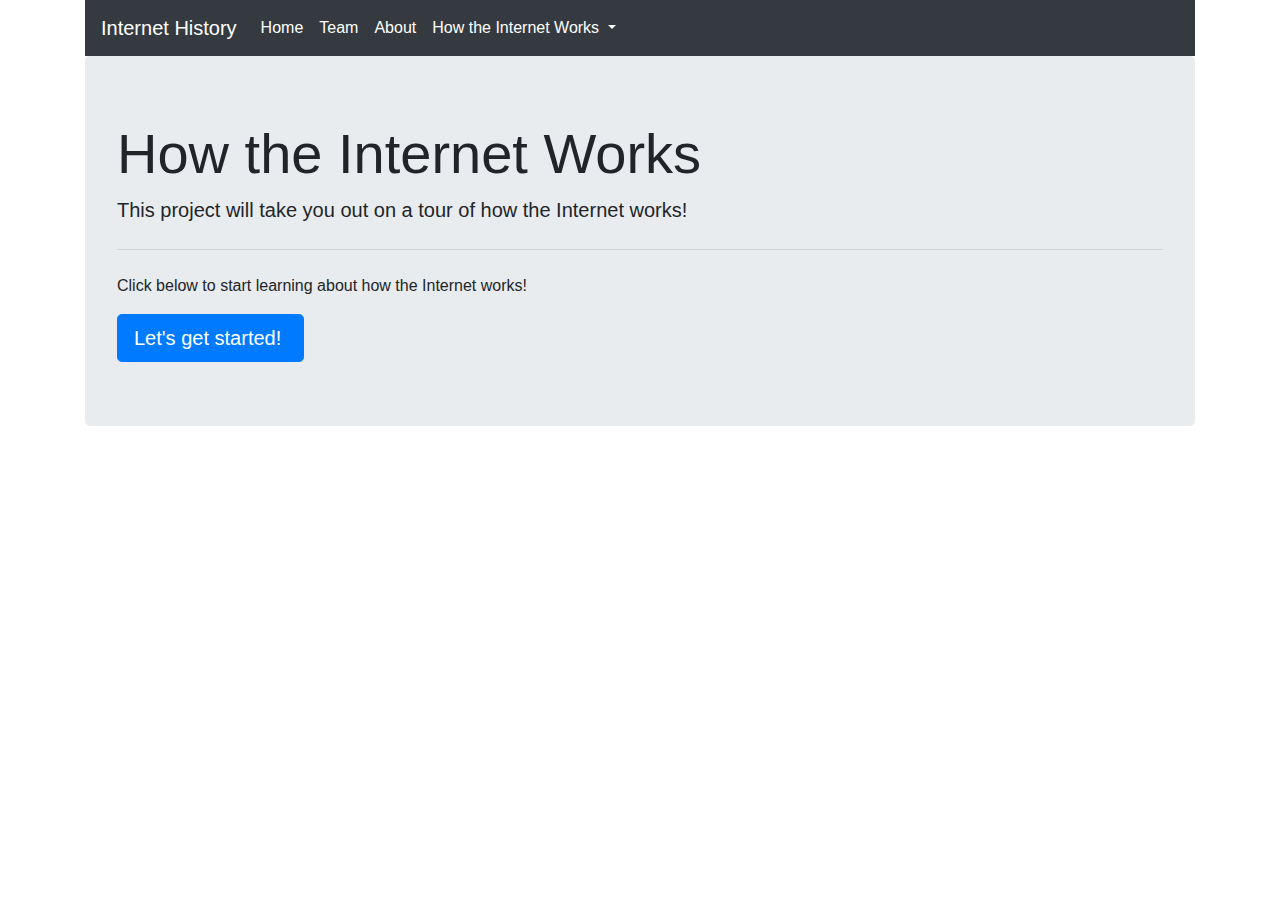
==== index.html @ 21e0495f "Task: Added and properly refactored web pages Feature: Added "Next" and "Previous" buttons" ====
<!doctype html>
<html lang="en">
<head>
  <!-- Required meta tags -->
  <meta charset="utf-8">
  <meta name="viewport" content="width=device-width, initial-scale=1, shrink-to-fit=no">

  <!-- Bootstrap CSS -->
  <link rel="stylesheet" href="css/bootstrap.css" >

  <!-- Font family -->
  <link href='http://fonts.googleapis.com/css?family=Oswald:400,300,700' rel='stylesheet'>

  <title>How the Internet Works</title>
</head>
<body>
<div class="container">
  <nav class="navbar navbar-expand-lg navbar-light bg-dark">
    <a class="navbar-brand text-white" href="index.html">Internet History</a>
    <button class="navbar-toggler navbar-white" type="button" data-toggle="collapse" data-target="#navbarNav" aria-controls="navbarNav" aria-expanded="false" aria-label="Toggle navigation">
      <span class="navbar-toggler-icon"></span>
    </button>
    <div class="collapse navbar-collapse" id="navbarNav">
      <ul class="navbar-nav">
        <li class="nav-item active">
          <a class="nav-link text-white" href="index.html">Home <span class="sr-only">(current)</span></a>
        </li>
        <li class="nav-item">
          <a class="nav-link text-white" href="docs/team.html">Team</a>
        </li>
        <li class="nav-item">
          <a class="nav-link text-white" href="docs/about.html">About</a>
        </li>
        <li class="nav-item dropdown">
          <a class="nav-link dropdown-toggle text-white" href="#" id="navbarDropdownMenuLink" role="button" data-toggle="dropdown" aria-haspopup="true" aria-expanded="false">
            How the Internet Works
          </a>
          <div class="dropdown-menu" aria-labelledby="navbarDropdownMenuLink">
			<a class="dropdown-item" href="docs/content/part1.html">What is the Internet?</a>
			<a class="dropdown-item" href="docs/content/part2.html">Wires, Cables, Wifi</a>
			<a class="dropdown-item" href="docs/content/part3.html">IP Addresses and DNS </a>
			<a class="dropdown-item" href="docs/content/part4.html">Packets, Routing and Reliability</a>
			<a class="dropdown-item" href="docs/content/part5.html">HTTP and HTML</a>
			<a class="dropdown-item" href="docs/content/part6.html">Encryption Public Keys Part</a>
		</div>
        </li>
      </ul>
    </div>
  </nav>
  <div class="jumbotron">
    <h1 class="display-4">How the Internet Works</h1>
    <p class="lead">This project will take you out on a tour of how the Internet works!&nbsp; &nbsp; &nbsp; &nbsp;</p>
    <hr class="my-4">
    <p>Click below to start learning about how the Internet works!</p>
    <a class="btn btn-primary btn-lg" href="docs/content/part1.html" role="button">Let's get started!&nbsp;</a>
  </div>
</div>

<!-- Optional JavaScript -->
<!-- jQuery first, then Popper.js, then Bootstrap JS -->
<script src="https://code.jquery.com/jquery-3.5.1.slim.min.js" integrity="sha384-DfXdz2htPH0lsSSs5nCTpuj/zy4C+OGpamoFVy38MVBnE+IbbVYUew+OrCXaRkfj" crossorigin="anonymous"></script>
<script src="https://cdn.jsdelivr.net/npm/popper.js@1.16.1/dist/umd/popper.min.js" integrity="sha384-9/reFTGAW83EW2RDu2S0VKaIzap3H66lZH81PoYlFhbGU+6BZp6G7niu735Sk7lN" crossorigin="anonymous"></script>
<script src="https://stackpath.bootstrapcdn.com/bootstrap/4.5.2/js/bootstrap.min.js" integrity="sha384-B4gt1jrGC7Jh4AgTPSdUtOBvfO8shuf57BaghqFfPlYxofvL8/KUEfYiJOMMV+rV" crossorigin="anonymous"></script>
</body>
</html>
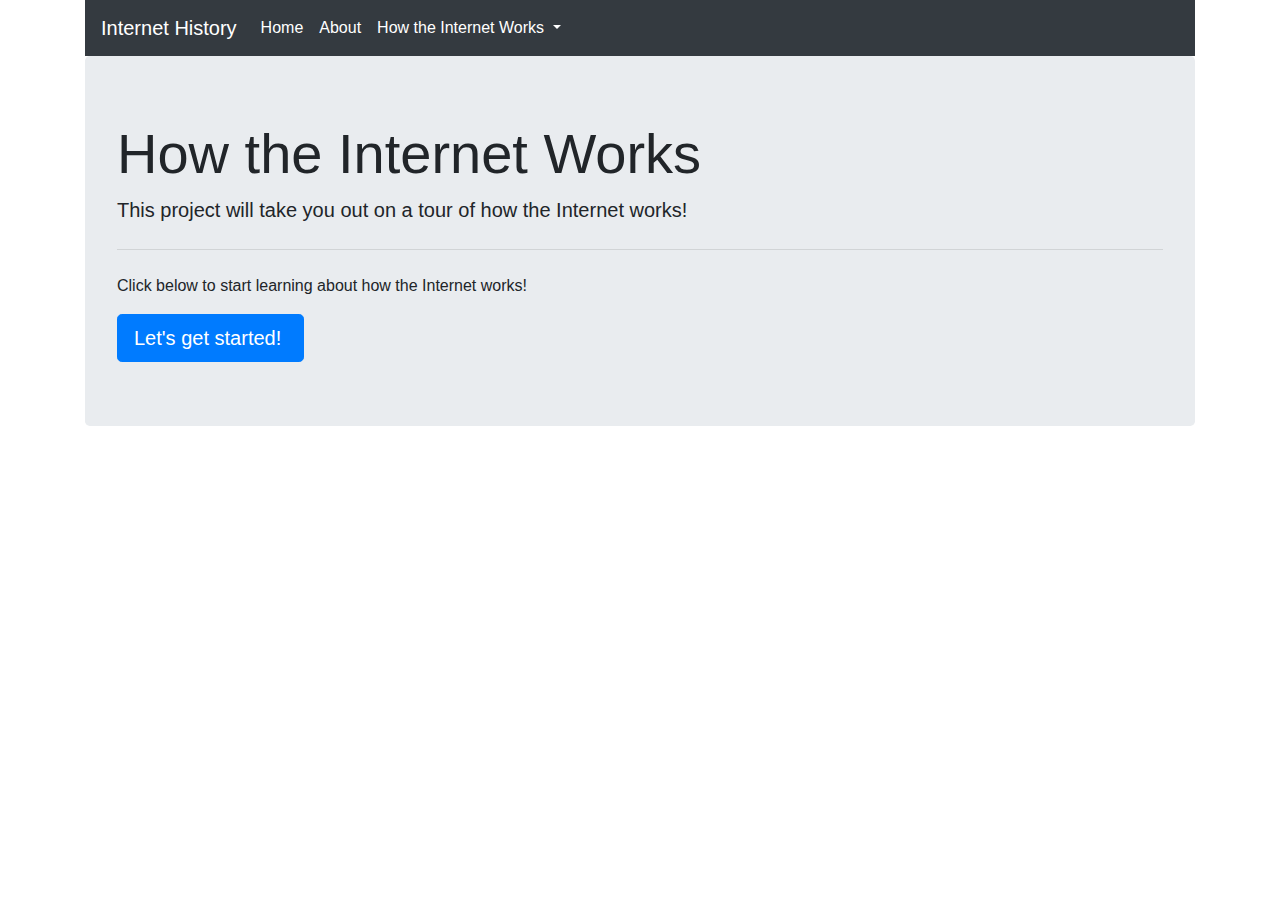
==== commit 8e116f9e: "Feature: Removed "Team" from navbar"" ====
--- a/index.html
+++ b/index.html
@@ -9,7 +9,7 @@
   <link rel="stylesheet" href="css/bootstrap.css" >
 
   <!-- Font family -->
-  <link href='http://fonts.googleapis.com/css?family=Oswald:400,300,700' rel='stylesheet'>
+  <link href="http://fonts.googleapis.com/css?family=Oswald:400,300,700' rel='stylesheet">
 
   <title>How the Internet Works</title>
 </head>
@@ -24,10 +24,7 @@
       <ul class="navbar-nav">
         <li class="nav-item active">
           <a class="nav-link text-white" href="index.html">Home <span class="sr-only">(current)</span></a>
-        </li>
-        <li class="nav-item">
-          <a class="nav-link text-white" href="docs/team.html">Team</a>
-        </li>
+        </li>        
         <li class="nav-item">
           <a class="nav-link text-white" href="docs/about.html">About</a>
         </li>
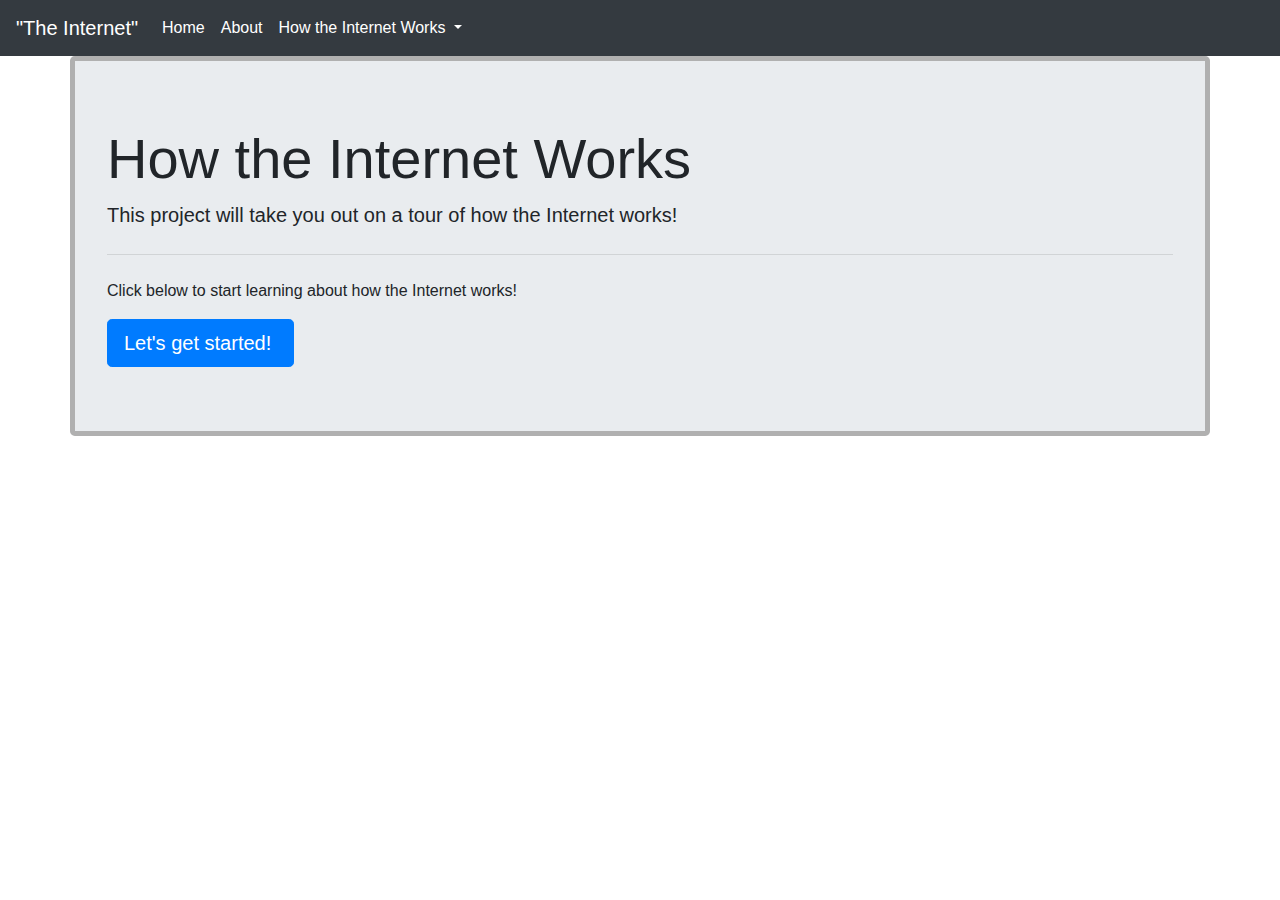
==== commit 8539ead6: "Refactor: Navbar full width, added custom jumbotron and changed padding" ====
--- a/index.html
+++ b/index.html
@@ -13,44 +13,47 @@
 
   <title>How the Internet Works</title>
 </head>
+
 <body>
-<div class="container">
-  <nav class="navbar navbar-expand-lg navbar-light bg-dark">
-    <a class="navbar-brand text-white" href="index.html">Internet History</a>
-    <button class="navbar-toggler navbar-white" type="button" data-toggle="collapse" data-target="#navbarNav" aria-controls="navbarNav" aria-expanded="false" aria-label="Toggle navigation">
-      <span class="navbar-toggler-icon"></span>
-    </button>
-    <div class="collapse navbar-collapse" id="navbarNav">
-      <ul class="navbar-nav">
-        <li class="nav-item active">
-          <a class="nav-link text-white" href="index.html">Home <span class="sr-only">(current)</span></a>
-        </li>        
-        <li class="nav-item">
-          <a class="nav-link text-white" href="docs/about.html">About</a>
-        </li>
-        <li class="nav-item dropdown">
-          <a class="nav-link dropdown-toggle text-white" href="#" id="navbarDropdownMenuLink" role="button" data-toggle="dropdown" aria-haspopup="true" aria-expanded="false">
-            How the Internet Works
-          </a>
-          <div class="dropdown-menu" aria-labelledby="navbarDropdownMenuLink">
-			<a class="dropdown-item" href="docs/content/part1.html">What is the Internet?</a>
-			<a class="dropdown-item" href="docs/content/part2.html">Wires, Cables, Wifi</a>
-			<a class="dropdown-item" href="docs/content/part3.html">IP Addresses and DNS </a>
-			<a class="dropdown-item" href="docs/content/part4.html">Packets, Routing and Reliability</a>
-			<a class="dropdown-item" href="docs/content/part5.html">HTTP and HTML</a>
-			<a class="dropdown-item" href="docs/content/part6.html">Encryption Public Keys Part</a>
-		</div>
-        </li>
-      </ul>
-    </div>
-  </nav>
-  <div class="jumbotron">
-    <h1 class="display-4">How the Internet Works</h1>
-    <p class="lead">This project will take you out on a tour of how the Internet works!&nbsp; &nbsp; &nbsp; &nbsp;</p>
-    <hr class="my-4">
-    <p>Click below to start learning about how the Internet works!</p>
-    <a class="btn btn-primary btn-lg" href="docs/content/part1.html" role="button">Let's get started!&nbsp;</a>
+
+<!-- Navbar -->
+<nav class="navbar navbar-expand-lg navbar-light bg-dark">
+  <a class="navbar-brand text-white" href="../../index.html">"The Internet"</a>
+  <button class="navbar-toggler navbar-dark" type="button" data-toggle="collapse" data-target="#navbarNav" aria-controls="navbarNav" aria-expanded="false" aria-label="Toggle navigation">
+    <span class="navbar-toggler-icon"></span>
+  </button>
+  <div class="collapse navbar-collapse" id="navbarNav">
+    <ul class="navbar-nav">
+      <li class="nav-item active">
+        <a class="nav-link text-white" href="../../index.html">Home <span class="sr-only">(current)</span></a>
+      </li>
+      <li class="nav-item">
+        <a class="nav-link text-white" href="../about.html">About</a>
+      </li>
+      <li class="nav-item dropdown">
+        <a class="nav-link dropdown-toggle text-white" href="#" id="navbarDropdownMenuLink" role="button" data-toggle="dropdown" aria-haspopup="true" aria-expanded="false">
+          How the Internet Works
+        </a>
+        <div class="dropdown-menu" aria-labelledby="navbarDropdownMenuLink">
+          <a class="dropdown-item" href="part1.html">What is the Internet?</a>
+          <a class="dropdown-item" href="part2.html">Wires, Cables, Wifi</a>
+          <a class="dropdown-item" href="part3.html">IP Addresses and DNS </a>
+          <a class="dropdown-item" href="part4.html">Packets, Routing and Reliability</a>
+          <a class="dropdown-item" href="part5.html">HTTP and HTML</a>
+          <a class="dropdown-item" href="part6.html">Encryption Public Keys Part</a>
+        </div>
+      </li>
+    </ul>
   </div>
+</nav>
+
+<!-- Jumbotron -->
+<div class="jumbotron mycustom-jumbotron container">
+  <h1 class="display-4">How the Internet Works</h1>
+  <p class="lead">This project will take you out on a tour of how the Internet works!&nbsp; &nbsp; &nbsp; &nbsp;</p>
+  <hr class="my-4">
+  <p>Click below to start learning about how the Internet works!</p>
+  <a class="btn btn-primary btn-lg" href="docs/content/part1.html" role="button">Let's get started!&nbsp;</a>
 </div>
 
 <!-- Optional JavaScript -->
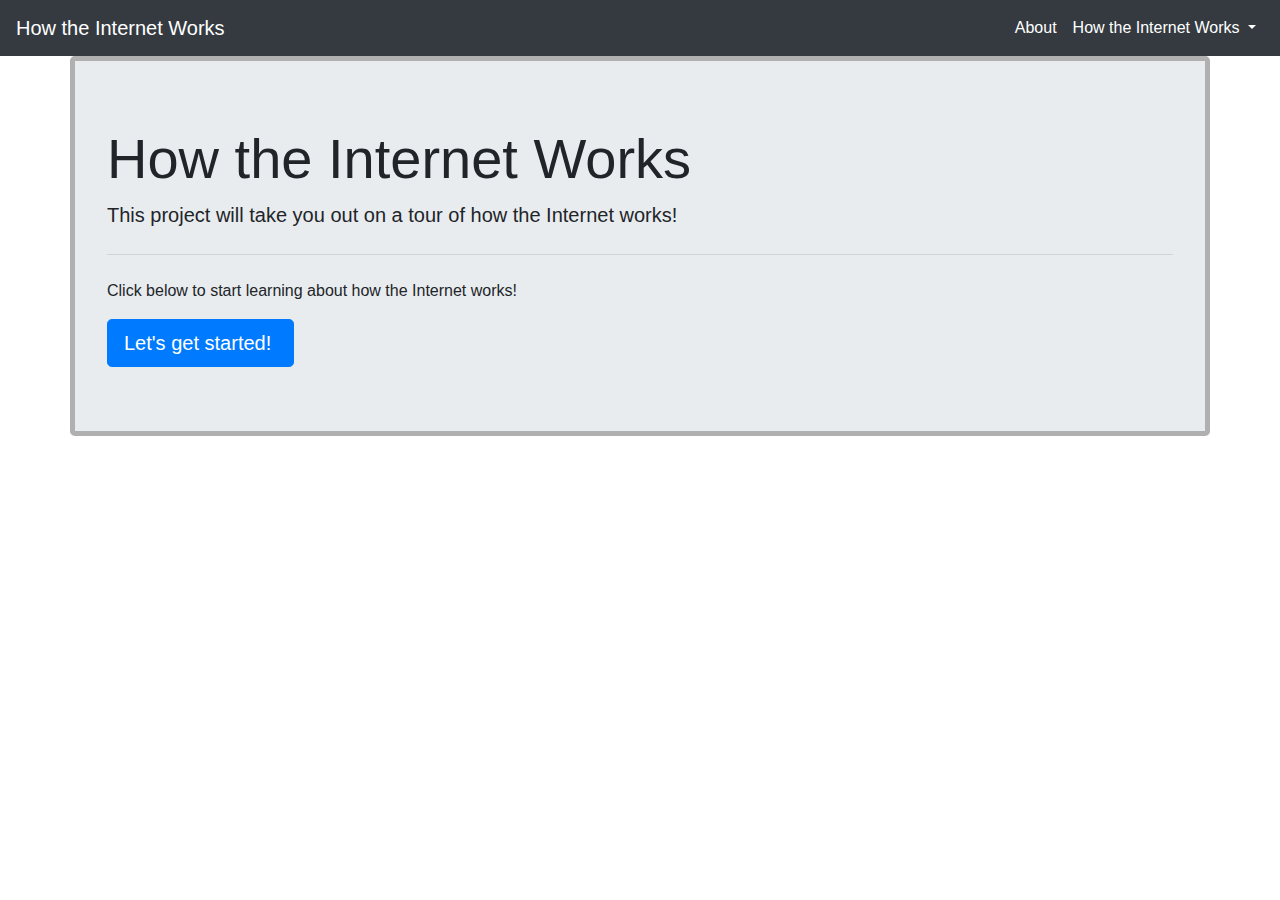
==== commit c657b792: "Refactor: Made navbar consistent" ====
--- a/index.html
+++ b/index.html
@@ -15,38 +15,30 @@
 </head>
 
 <body>
+<!-- Navigation-->
+<nav class="navbar navbar-expand-lg navbar-dark bg-dark">
+    <a class="navbar-brand js-scroll-trigger" href="index.html">How the Internet Works</a>
+    <button class="navbar-toggler navbar-toggler-right" type="button" data-toggle="collapse" data-target="#navbarResponsive" aria-controls="navbarResponsive" aria-expanded="false" aria-label="Toggle navigation"><span class="navbar-toggler-icon"></span></button>
+    <div class="collapse navbar-collapse" id="navbarResponsive">
+      <ul class="navbar-nav ml-auto my-2 my-lg-0">
 
-<!-- Navbar -->
-<nav class="navbar navbar-expand-lg navbar-light bg-dark">
-  <a class="navbar-brand text-white" href="../../index.html">"The Internet"</a>
-  <button class="navbar-toggler navbar-dark" type="button" data-toggle="collapse" data-target="#navbarNav" aria-controls="navbarNav" aria-expanded="false" aria-label="Toggle navigation">
-    <span class="navbar-toggler-icon"></span>
-  </button>
-  <div class="collapse navbar-collapse" id="navbarNav">
-    <ul class="navbar-nav">
-      <li class="nav-item active">
-        <a class="nav-link text-white" href="../../index.html">Home <span class="sr-only">(current)</span></a>
-      </li>
-      <li class="nav-item">
-        <a class="nav-link text-white" href="../about.html">About</a>
-      </li>
-      <li class="nav-item dropdown">
-        <a class="nav-link dropdown-toggle text-white" href="#" id="navbarDropdownMenuLink" role="button" data-toggle="dropdown" aria-haspopup="true" aria-expanded="false">
-          How the Internet Works
-        </a>
-        <div class="dropdown-menu" aria-labelledby="navbarDropdownMenuLink">
-          <a class="dropdown-item" href="part1.html">What is the Internet?</a>
-          <a class="dropdown-item" href="part2.html">Wires, Cables, Wifi</a>
-          <a class="dropdown-item" href="part3.html">IP Addresses and DNS </a>
-          <a class="dropdown-item" href="part4.html">Packets, Routing and Reliability</a>
-          <a class="dropdown-item" href="part5.html">HTTP and HTML</a>
-          <a class="dropdown-item" href="part6.html">Encryption Public Keys Part</a>
-        </div>
-      </li>
-    </ul>
-  </div>
+        <li class="nav-item">
+          <a class="nav-link text-white" href="docs/about.html">About</a>
+        </li>
+        <li>
+          <a class="nav-link dropdown-toggle text-white" href="#" id="navbarDropdownMenuLink" role="button" data-toggle="dropdown" aria-haspopup="true" aria-expanded="false">
+            How the Internet Works
+          </a>
+          <div class="dropdown-menu collapse dropdown-menu-right" aria-labelledby="navbarDropdownMenuLink">
+            <a class="dropdown-item" href="docs/content/part1.html">What is the Internet?</a>
+            <a class="dropdown-item" href="docs/content/part2.html">Wires, Cables, Wifi</a>
+            <a class="dropdown-item" href="docs/content/part3.html">IP Addresses and DNS </a>
+            <a class="dropdown-item" href="docs/content/part4.html">Packets, Routing and Reliability</a>
+          </div>
+        </li>
+      </ul>
+    </div>
 </nav>
-
 <!-- Jumbotron -->
 <div class="jumbotron mycustom-jumbotron container">
   <h1 class="display-4">How the Internet Works</h1>
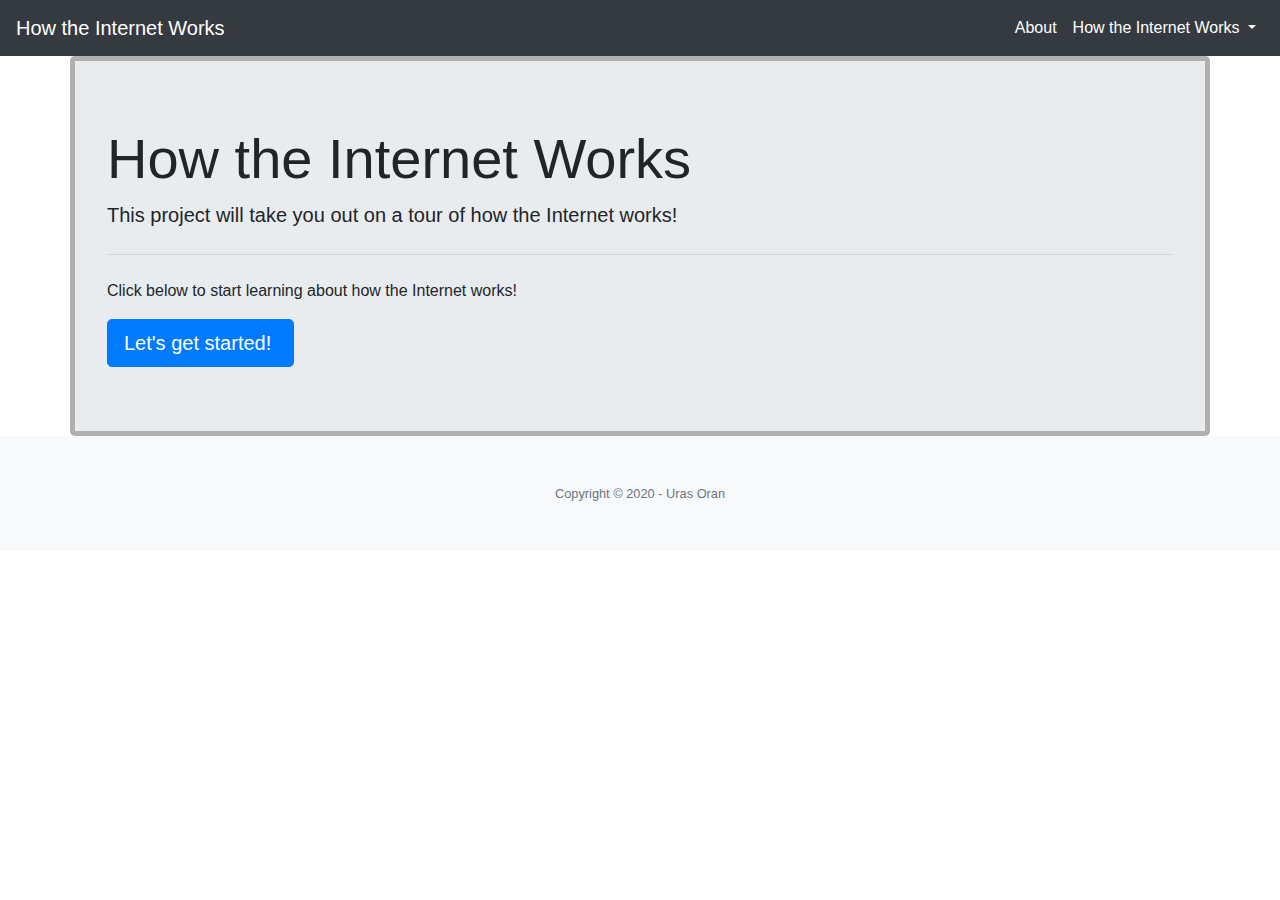
==== commit 7d274472: "Refactor: Added footer" ====
--- a/index.html
+++ b/index.html
@@ -47,7 +47,10 @@
   <p>Click below to start learning about how the Internet works!</p>
   <a class="btn btn-primary btn-lg" href="docs/content/part1.html" role="button">Let's get started!&nbsp;</a>
 </div>
-
+<!-- Footer-->
+<footer class="bg-light py-5">
+  <div class="container"><div class="small text-center text-muted">Copyright © 2020 - Uras Oran</div></div>
+</footer>
 <!-- Optional JavaScript -->
 <!-- jQuery first, then Popper.js, then Bootstrap JS -->
 <script src="https://code.jquery.com/jquery-3.5.1.slim.min.js" integrity="sha384-DfXdz2htPH0lsSSs5nCTpuj/zy4C+OGpamoFVy38MVBnE+IbbVYUew+OrCXaRkfj" crossorigin="anonymous"></script>
